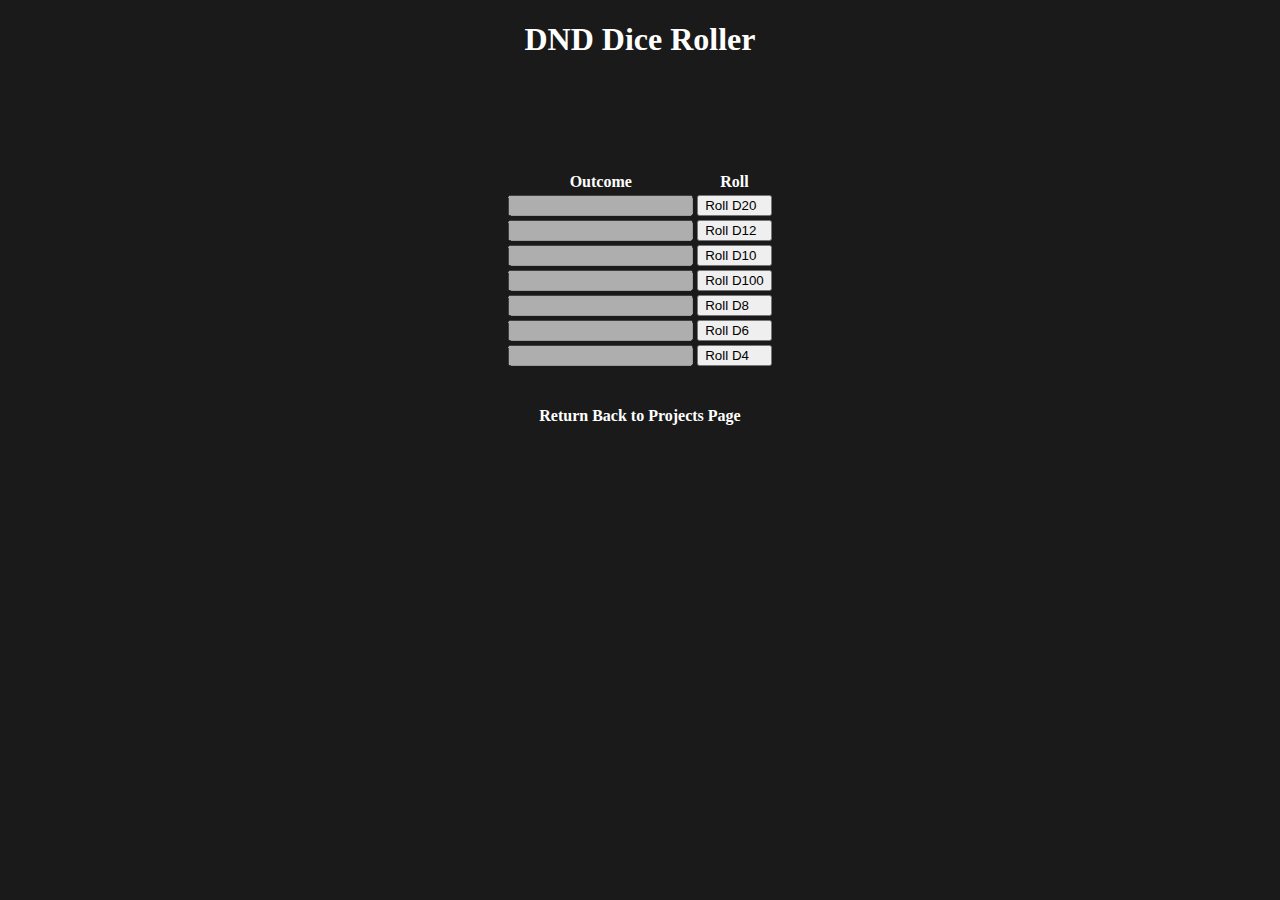
==== projects/dndice/index.html @ d4f4b147 "Add files via upload" ====
<!DOCTYPE html>
<html lang="en">
  <head>
    <meta charset="utf-8">
    <meta name="description" content="A simple DND Dice roller made in HTML nad Javascript.">
    <meta name="keywords" content="Byte-A dice, Byte-A dice roller, Byte-A dnd dice, dnd dice, dnd, dnd dice roller, dice roll dnd, d20 dice roll, d20 dice roller">
    <title>DND Dice | Byte-A's Portfolio</title>
    <link href="../../assets/style.css" rel="stylesheet "type="text/css">
    <link rel="shortcut icon" href="../../assets/img/logo-ico.ico" />
  </head>
    <body>
      <h1>DND Dice Roller</h1><center>
      <script src="diceroller.js"></script>
      <table>
        <tr>
          <th>Outcome</th>
          <th>Roll</th>
        </tr>
        <tr>
        <td><input type="text" id="rolld20" disabled/></td>
        <td><button onclick="rolld20()">Roll D20 &nbsp;</button></td>
       </tr>
      <br>
      <tr>
       <td><input type="text" id="rolld12" disabled/></td>
       <td><button onclick="rolld12()">Roll D12 &nbsp;</button></td>
      </tr>
      <br>
      <tr>
        <td><input type="text" id="rolld10" disabled/></td>
        <td><button onclick="rolld10()">Roll D10 &nbsp;</button></td>
      </tr>
      <br>
      <tr>
        <td><input type="text" id="rolld100" disabled/></td>
        <td><button onclick="rolld100()">Roll D100</button><br></td>
      </tr>
      <tr>
      <td><input type="text" id="rolld8" disabled/></td>
      <td><button onclick="rolld8()">Roll D8 &nbsp;&nbsp;&nbsp;</button></td>
      </tr>
      <br>
      <tr>
        <td><input type="text" id="rolld6" disabled/></td>
        <td><button onclick="rolld6()">Roll D6 &nbsp;&nbsp;&nbsp;</button></td>
      </tr>
      <br>
      <tr>
        <td><input type="text" id="rolld4" disabled/></td>
        <td><button onclick="rolld4()">Roll D4  &nbsp;&nbsp;&nbsp;</button></td>
      <tr>
    </table>
    <br>
    <br>
    <a id="button" href="../../projects.html">Return Back to Projects Page</a>
  </center>
    </body>
  </html>
---- assets/style.css ----
html {
  text-align: center;
  font-family: Consolas;
  color: white;
  background-color: #1a1a1a;
}
/** ID's **/

#button {
  color: white;
  text-decoration: none;
  font-weight: bold;
  padding: 5px;
  border: 3px #1a1a1a solid;
  border-radius: 5px;
  -webkit-transition: 0.3s;
  transition: 0.4s;
}

#button:hover {
  background-color: white;
  border-radius: 5px;
  text-decoration: none;
  color: #1a1a1a;
  padding: 5.3px;
  border: 3px white solid;
  font-weight: bold;
 }

/** Hyperlink Styling - For Buttons - And Other Things ;) **/
a:link{
  color: #ffffff ;
  -webkit-transition: 0.3s;
  transition: 0.3s;
}

a:visited{
  color: white;
 text-decoration: none;
}

a:hover{
  color: white;
  text-decoration: none;
}

a:active{
  color: white;
 text-decoration: none;
}


/** Code Styling - For when I metion code**/
code {
  color: white;
  background-color: #0D0D0D;
  padding: 2.5px;
  font-weight: bold;
}
/** DIV Style Code**/

/** Page Wrapper **/
.wrapper {
  width: auto;
  text-align: center;
  margin: 1.2em;
}

.imagewrapper{
border: 2px solid white;
border-radius: 25px;
display: inline-block;
vertical-align: middle;
-webkit-transition: 0.3s;
transition: 0.3s;
}

.buttonwrapper {
  border: 2px solid white;
  height: 60px;
  width: 350px;
  border-radius: 25px;
}

.txtcontainer{
  border: 2px solid white;
  border-radius: 25px;
}
/** Custom Imported Fonts - OTF Format **/
@font-face  {
  font-family: vgasys;
  src: url(../fonts/vgasys.otf);
}
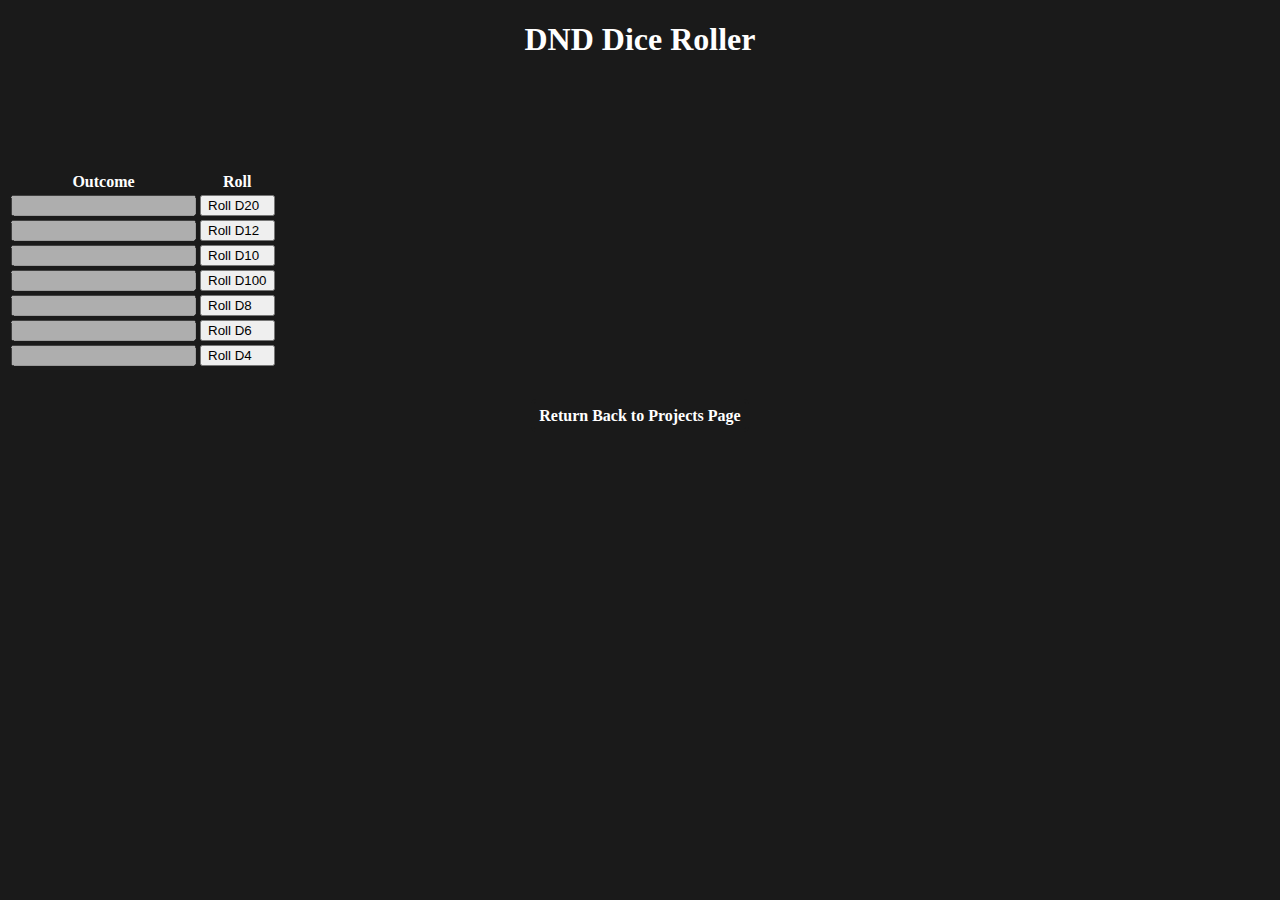
==== commit 3222c152: "Add files via upload" ====
--- a/projects/dndice/index.html
+++ b/projects/dndice/index.html
@@ -9,7 +9,7 @@
     <link rel="shortcut icon" href="../../assets/img/logo-ico.ico" />
   </head>
     <body>
-      <h1>DND Dice Roller</h1><center>
+      <h1>DND Dice Roller</h1>
       <script src="diceroller.js"></script>
       <table>
         <tr>
@@ -53,6 +53,5 @@
     <br>
     <br>
     <a id="button" href="../../projects.html">Return Back to Projects Page</a>
-  </center>
     </body>
   </html>
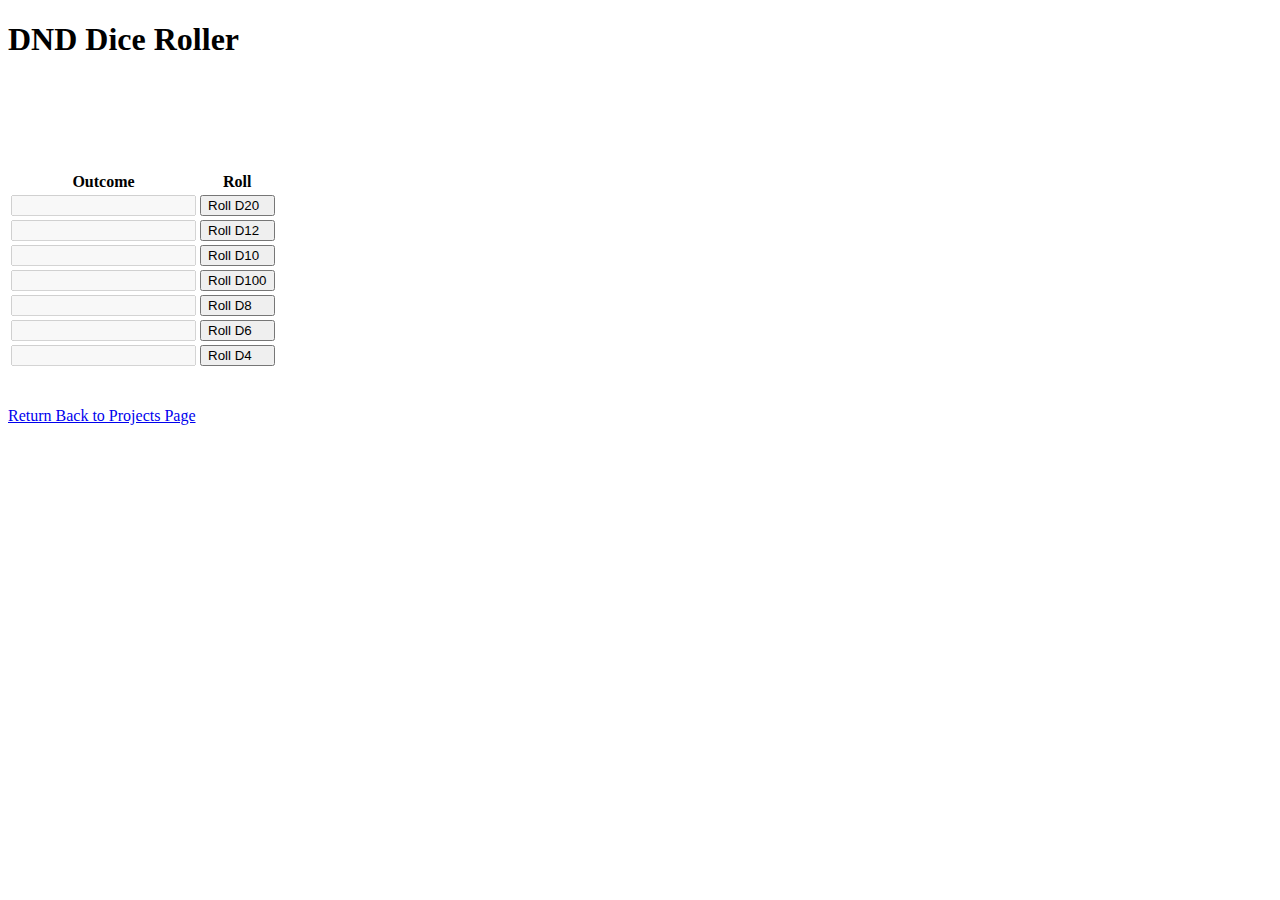
==== commit f19c6ef3: "Update index.html" ====
--- a/projects/dndice/index.html
+++ b/projects/dndice/index.html
@@ -5,8 +5,8 @@
     <meta name="description" content="A simple DND Dice roller made in HTML nad Javascript.">
     <meta name="keywords" content="Byte-A dice, Byte-A dice roller, Byte-A dnd dice, dnd dice, dnd, dnd dice roller, dice roll dnd, d20 dice roll, d20 dice roller">
     <title>DND Dice | Byte-A's Portfolio</title>
-    <link href="../../assets/style.css" rel="stylesheet "type="text/css">
-    <link rel="shortcut icon" href="../../assets/img/logo-ico.ico" />
+    <link href="https://byte-a.github.io/assets/style.css" rel="stylesheet "type="text/css">
+    <link rel="shortcut icon" href="https://byte-a.github.io/assets/img/logo-ico.ico" />
   </head>
     <body>
       <h1>DND Dice Roller</h1>
@@ -52,6 +52,6 @@
     </table>
     <br>
     <br>
-    <a id="button" href="../../projects.html">Return Back to Projects Page</a>
+    <a id="button" href="https://byte-a.github.io/projects.html">Return Back to Projects Page</a>
     </body>
   </html>
